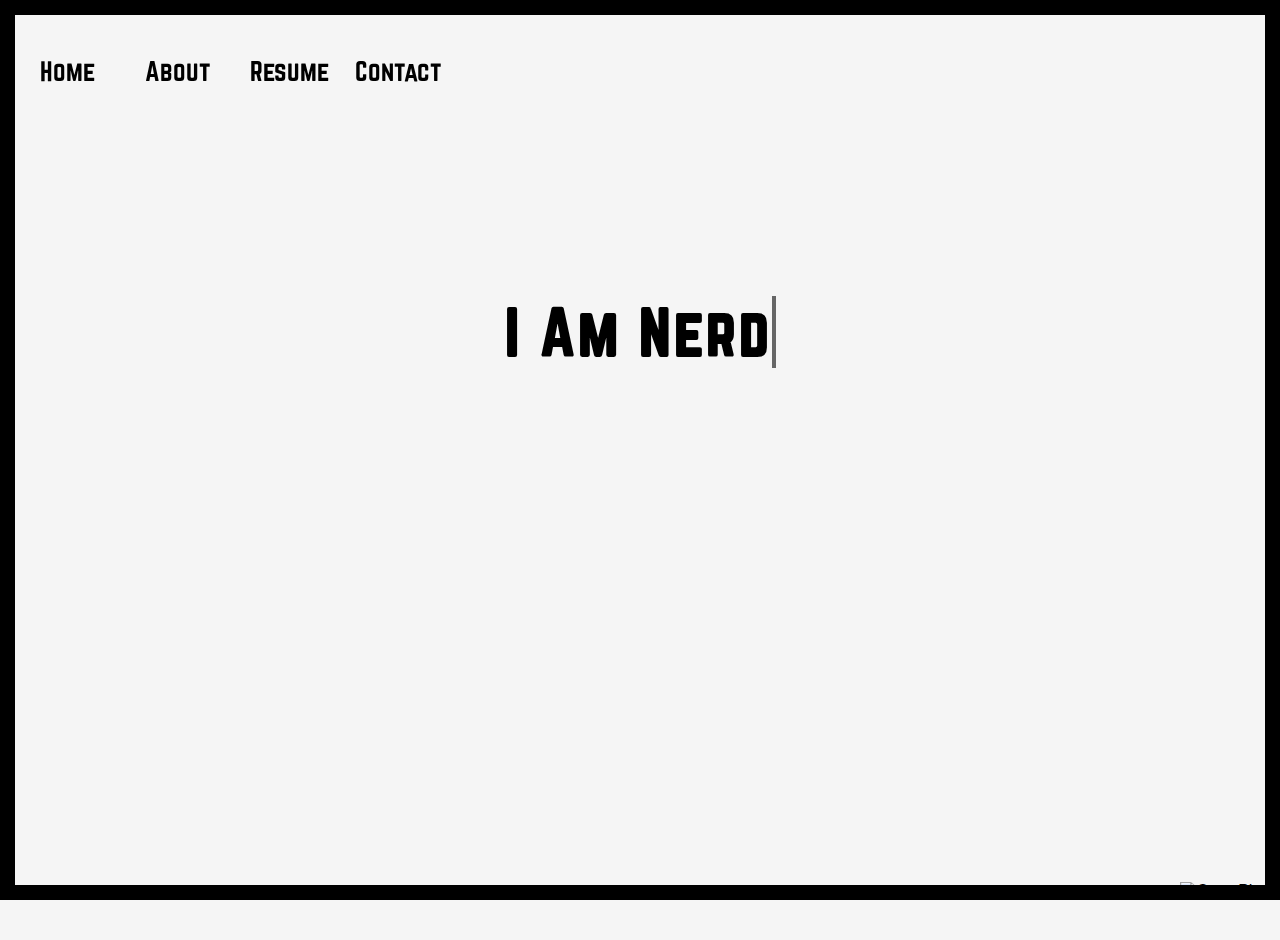
==== portfolio/src/main/webapp/index.html @ 0d487dbf "Modify style of CSS page according to Linxi's notes re capitalization, spacing, and var names" ====
<!DOCTYPE html>
<html>
  <head>
    <meta charset="UTF-8">
    <title>My Portfolio</title>
    <link rel="stylesheet" href="style.css">
    <script src="script.js"></script>
  </head>
  <body id=index>
    <div id="frame-top" class="frame"></div>
    <div id="frame-bottom" class="frame"></div>
    <div id="frame-right" class="frame"></div>
    <div id="frame-left" class="frame"></div>

    <ul id="nav">
        <li><a href="index.html">Home</a></li>
        <li><a href="about.html">About</a></li>
        <li><a href="resume.html">Resume</a></li>
        <li><a href="contact.html">Contact</a></li>
    </ul>
    <div id="content">
      <h1> I am
          <span
          class="txt-rotate"
          data-period="2000"
          data-rotate='["nerdy.", "simple.", "pure JS.", "pretty.", "fun!" ]'></span>
     </h1>
    <img class="title-image" src = "/images/Coco2.png" alt="Coco Photo">
    </div>
  </body>
</html>
---- portfolio/src/main/webapp/style.css ----
html, body {
  background-color: #f5f5f5;
  font-family: helvetica, sans-serif;
  overflow: auto;
}

body{
  bottom: 0px;
  left: 0px;
  margin: 0px;
  position: absolute;
  right: 0px;
  top: 0px;
}

/* Frame */
.frame {
  background-color: black;
  position: fixed;
  z-index: 990;
}

#frame-top {
  height: 15px;
  left: 0;
  top: 0;
  width: 100%;
}

#frame-right {
  bottom: 0;
  right: 0;
  top: 0;
  width: 15px;
}

#frame-bottom {
  bottom: 0;
  left: 0;
  width: 100%;
  height: 15px;
}

#frame-left {
   bottom: 0;
   left: 0;
   top: 0;
   width: 15px;
}

/* Basic Scroll and Layout */
#index {
  overflow: hidden;
}

#content {
  height: 100%;
  margin-left: auto;
  margin-right: auto;
}

/* Navigation Bar */
ul li {
  float: left;
  font-family: 'BlackJack', helvetica, sans-serif;
  font-size: 25px;
  list-style: none;
  margin-right: 1em;
  padding-left: 0px;
  padding-top: 40px;
  padding-right: 80px;
  padding-bottom: 40px; 
}

li a {
  color:black;
  float: left;
  position:fixed;
  text-decoration: none;
}

li a:hover {
	color: pink;
}

/* Images */
.title-image {
  bottom: 0px;
  display: inline;
  max-height: 500px;
  max-width: 500px;
  object-fit: cover;
  position: absolute;
  right: 0px;
}

.rect-image {
  border-radius: 50%;
  float: left;
  height: 200px;
  overflow: hidden;
  position: relative;
  width: 200px;
}

.about-image {
  display: block;
  height: 100%;
  margin-left: -23%;
  width: auto;
}

/* Titles */
h1{
  color:black;
  font-family: 'BlackJack', helvetica, sans-serif;
  font-size: 60px;
  letter-spacing: 3px;
  padding-top: 20%;
  text-align: center;
  text-transform: capitalize;   
}

h2{
  color:black;
  font-family: 'BlackJack', helvetica, sans-serif;
  font-size:80px;
  letter-spacing: 3px;
  padding-top: 20%;
  text-align: center;
  text-transform: uppercase;
}

h3 {
  color:pink;
  font-family: 'BlackJack', helvetica, sans-serif;
  font-size: 40px;
  letter-spacing: 3px;
  text-align: left;
  text-transform: uppercase;
}

h4 {
  font-family: 'Teko', helvetica, sans-serif;
  font-size: 17px;
  letter-spacing:2px;
  margin-left: 210px;
}

/*About Text Box */
#about-container{
  display: inline-block;
  left: 50%;
  margin-top: 500px;
  margin-right: -50%;
  overflow:auto;
  padding-top:200px;
  padding-bottom:50px;
  padding-right:200px;
  padding-left:200px;
  position:absolute;
  text-align: center;
  top: 50%;
  transform: translate(-50%, -50%);
  width: 800px;  
}

.about-header {
  padding-top: 20%;
}

.info-text {
  color:pink;
  font-family: 'BlackJack', helvetica, sans-serif;
  font-size: 17px;
  letter-spacing:2px;
}

.info-answer {
  color:black;
  font-family: 'Teko', helvetica, sans-serif;
  font-size: 17px;
  letter-spacing:2px;
  padding-right: 25px;
}

/* Buttons */
.download{
  background-color: pink;
  color: white;
  cursor: pointer;
  display: inline-block;
  font-family: 'BlackJack', helvetica, sans-serif;
  font-size: 23px;
  margin-left: 4px;
  margin-top: 2px;
  opacity: 0.6;
  padding-left: 20px;
  padding-right: 20px;
  padding-top: 15px;
  padding-bottom: 15px;
  text-align: center;
  transition: 0.3s;
}

.download:hover {
  opacity: 1
}

/*Timeline*/
.timeline-container {
  display: inline-block;
  height:100%;
  left: 50%;
  margin-top: 500px;
  margin-right: -50%;
  overflow:auto;
  padding-top:300px;
  padding-bottom:50px;
  padding-right:200px;
  padding-left:200px;
  position:absolute;
  top: 50%;
  width: 800px;
  transform: translate(-50%, -50%);
}

.vertical{
    border-left: 6px solid pink; 
    height: 400px; 
    position:absolute; 
    left: 20%;
}

.timeline-item{
    position:absolute; 
    width: 800px;
    text-align: left;
    font-family: 'Teko', helvetica, sans-serif;
    letter-spacing:1px;
}

hr.solid {
    border-top: 4px solid pink;
    float: left;
    width: 100px;
}

.timeline-date{
    font-size: 19px;
    color: black;
    padding-left: 15%;
    margin-bottom: 0px;
}

.timeline-header{
    font-size: 22px;
    font-weight: bold;
    font-family: 'BlackJack', helvetica, sans-serif;
    text-transform: uppercase;
    margin-top: 5px;
    margin-bottom: 5px;
    padding-left: 10%;
    color: pink;
}
.timeline-content{
    font-size:15px;
    color: black;
    text-transform: none;
    padding-left: 10%;
    margin-top: 5px;
}

/*Fonts*/
@font-face {
  font-family: 'BlackJack';
  font-style: normal;
  font-weight: normal;
  src: url('norwester.otf');

}

@font-face {
  font-family: 'Teko';
  font-style: normal;
  font-weight: normal;
  src: url('rajdhani-medium.ttf');
}
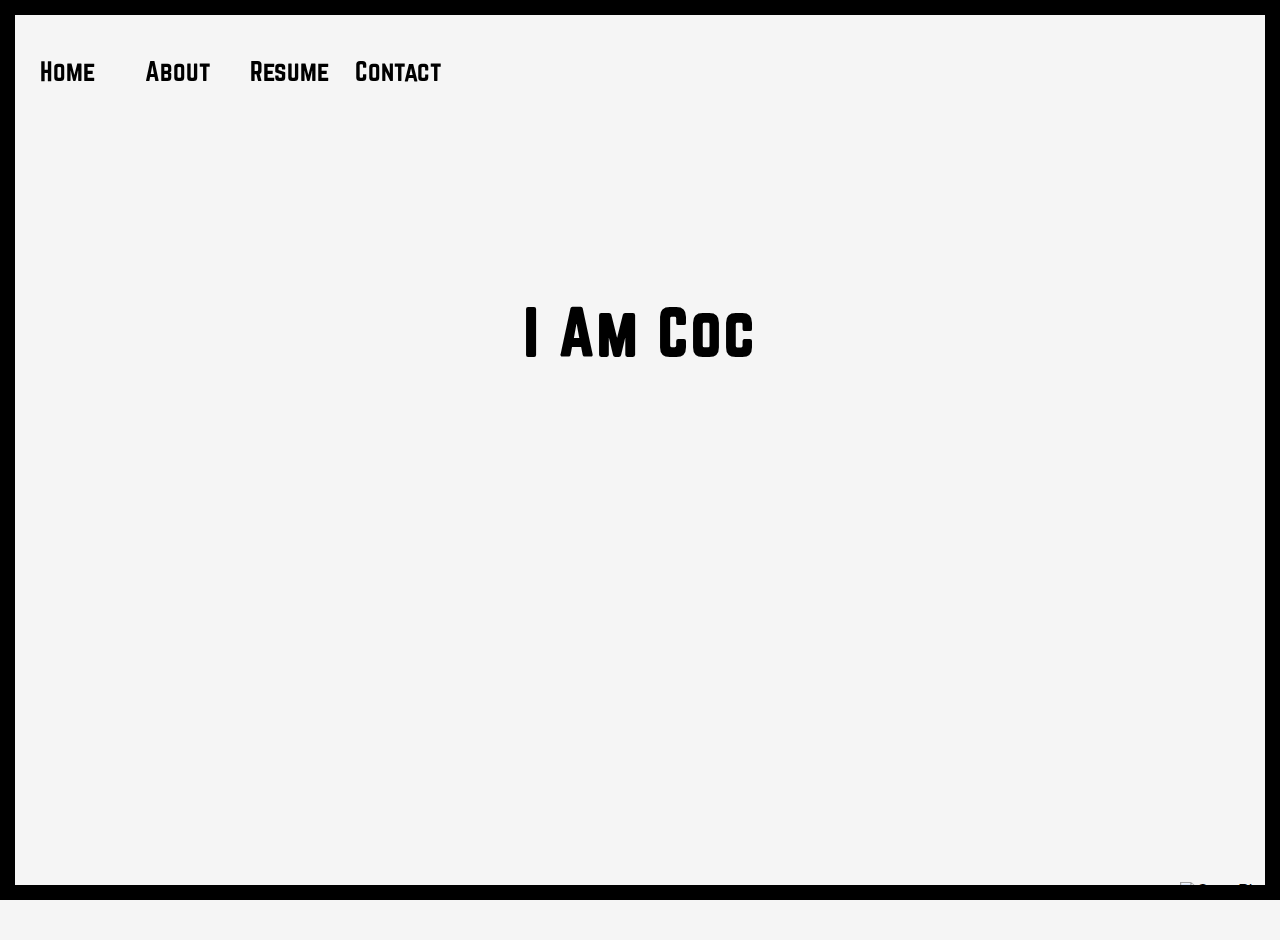
==== commit 590ef33f: "Add comments throughout javascript program, change to speed/content of text rotation" ====
--- a/portfolio/src/main/webapp/index.html
+++ b/portfolio/src/main/webapp/index.html
@@ -11,7 +11,6 @@
     <div id="frame-bottom" class="frame"></div>
     <div id="frame-right" class="frame"></div>
     <div id="frame-left" class="frame"></div>
-
     <ul id="nav">
         <li><a href="index.html">Home</a></li>
         <li><a href="about.html">About</a></li>
@@ -23,7 +22,7 @@
           <span
           class="txt-rotate"
           data-period="2000"
-          data-rotate='["nerdy.", "simple.", "pure JS.", "pretty.", "fun!" ]'></span>
+          data-rotate='["Coco Sack", "a Seattleite", "inquisitive", "a people-person", "a Yalie","a perfectionist", "a foodie", "perceptive"]'></span>
      </h1>
     <img class="title-image" src = "/images/Coco2.png" alt="Coco Photo">
     </div>
--- a/portfolio/src/main/webapp/style.css
+++ b/portfolio/src/main/webapp/style.css
@@ -4,13 +4,13 @@
   overflow: auto;
 }
 
-body{
-  bottom: 0px;
-  left: 0px;
-  margin: 0px;
+body {
+  bottom: 0;
+  left: 0;
+  margin: 0;
   position: absolute;
-  right: 0px;
-  top: 0px;
+  right: 0;
+  top: 0;
 }
 
 /* Frame */
@@ -66,16 +66,16 @@
   font-size: 25px;
   list-style: none;
   margin-right: 1em;
-  padding-left: 0px;
+  padding-left: 0;
   padding-top: 40px;
   padding-right: 80px;
-  padding-bottom: 40px; 
+  padding-bottom: 40px;
 }
 
 li a {
   color:black;
   float: left;
-  position:fixed;
+  position: fixed;
   text-decoration: none;
 }
 
@@ -85,13 +85,13 @@
 
 /* Images */
 .title-image {
-  bottom: 0px;
+  bottom: 0;
   display: inline;
   max-height: 500px;
   max-width: 500px;
   object-fit: cover;
   position: absolute;
-  right: 0px;
+  right: 0;
 }
 
 .rect-image {
@@ -110,8 +110,23 @@
   width: auto;
 }
 
+.social-icon {
+    display: inline-block;
+    position: absolute;
+    left: 50%;
+    -ms-transform: translateX(-50%);
+    transform: translateX(-50%);
+    margin-top: 200px;
+    height: 200px;
+}
+#icon {
+    margin-left: 30px;
+    margin-right: 30px;
+    color: pink;
+}
+
 /* Titles */
-h1{
+h1 {
   color:black;
   font-family: 'BlackJack', helvetica, sans-serif;
   font-size: 60px;
@@ -121,7 +136,7 @@
   text-transform: capitalize;   
 }
 
-h2{
+h2 {
   color:black;
   font-family: 'BlackJack', helvetica, sans-serif;
   font-size:80px;
@@ -148,7 +163,7 @@
 }
 
 /*About Text Box */
-#about-container{
+#about-container {
   display: inline-block;
   left: 50%;
   margin-top: 500px;
@@ -185,7 +200,7 @@
 }
 
 /* Buttons */
-.download{
+.download {
   background-color: pink;
   color: white;
   cursor: pointer;
@@ -210,65 +225,75 @@
 /*Timeline*/
 .timeline-container {
   display: inline-block;
-  height:100%;
+  height:auto;
   left: 50%;
   margin-top: 500px;
   margin-right: -50%;
-  overflow:auto;
-  padding-top:300px;
-  padding-bottom:50px;
-  padding-right:200px;
-  padding-left:200px;
-  position:absolute;
+  overflow: auto;
+  padding-top: 300px;
+  padding-bottom: 50px;
+  padding-right: 200px;
+  padding-left: 200px;
+  position: relative;
   top: 50%;
+  transform: translate(-50%, -50%);
   width: 800px;
-  transform: translate(-50%, -50%);
-}
-
-.vertical{
-    border-left: 6px solid pink; 
-    height: 400px; 
-    position:absolute; 
-    left: 20%;
-}
-
-.timeline-item{
-    position:absolute; 
-    width: 800px;
-    text-align: left;
-    font-family: 'Teko', helvetica, sans-serif;
-    letter-spacing:1px;
+}
+
+#nonfirst-timeline {
+  margin-top: 0;
+}
+
+.vertical {
+  border-left: 6px solid pink; 
+  height: 600px; 
+  left: 20%;
+  position:absolute; 
+}
+
+#timeline-item {
+  font-family: 'Teko', helvetica, sans-serif;
+  letter-spacing: 1px;
+  position: relative; 
+  text-align: left;
+  width: 800px;
+  height: auto;
+  margin-bottom: 100px;
 }
 
 hr.solid {
-    border-top: 4px solid pink;
-    float: left;
-    width: 100px;
-}
-
-.timeline-date{
-    font-size: 19px;
-    color: black;
-    padding-left: 15%;
-    margin-bottom: 0px;
-}
-
-.timeline-header{
-    font-size: 22px;
-    font-weight: bold;
-    font-family: 'BlackJack', helvetica, sans-serif;
-    text-transform: uppercase;
-    margin-top: 5px;
-    margin-bottom: 5px;
-    padding-left: 10%;
-    color: pink;
-}
-.timeline-content{
-    font-size:15px;
-    color: black;
-    text-transform: none;
-    padding-left: 10%;
-    margin-top: 5px;
+  border-top: 4px solid pink;
+  float: left;
+  width: 90px;
+}
+
+.timeline-date {
+  color: black;
+  font-size: 19px;
+  margin-bottom: 0;
+  padding-left: 15%;
+}
+
+.timeline-header {
+  color: pink;
+  font-size: 22px;
+  font-weight: bold;
+  font-family: 'BlackJack', helvetica, sans-serif;
+  margin-top: 5px;
+  margin-bottom: 5px;
+  padding-left: 10%;
+  text-transform: uppercase;
+
+}
+
+.timeline-content {
+  color: black;
+  font-size: 15px;
+  font-weight: normal;
+  margin-top: 5px;
+  padding-left: 10%;
+  text-transform: none;
+  width: 450px;
 }
 
 /*Fonts*/
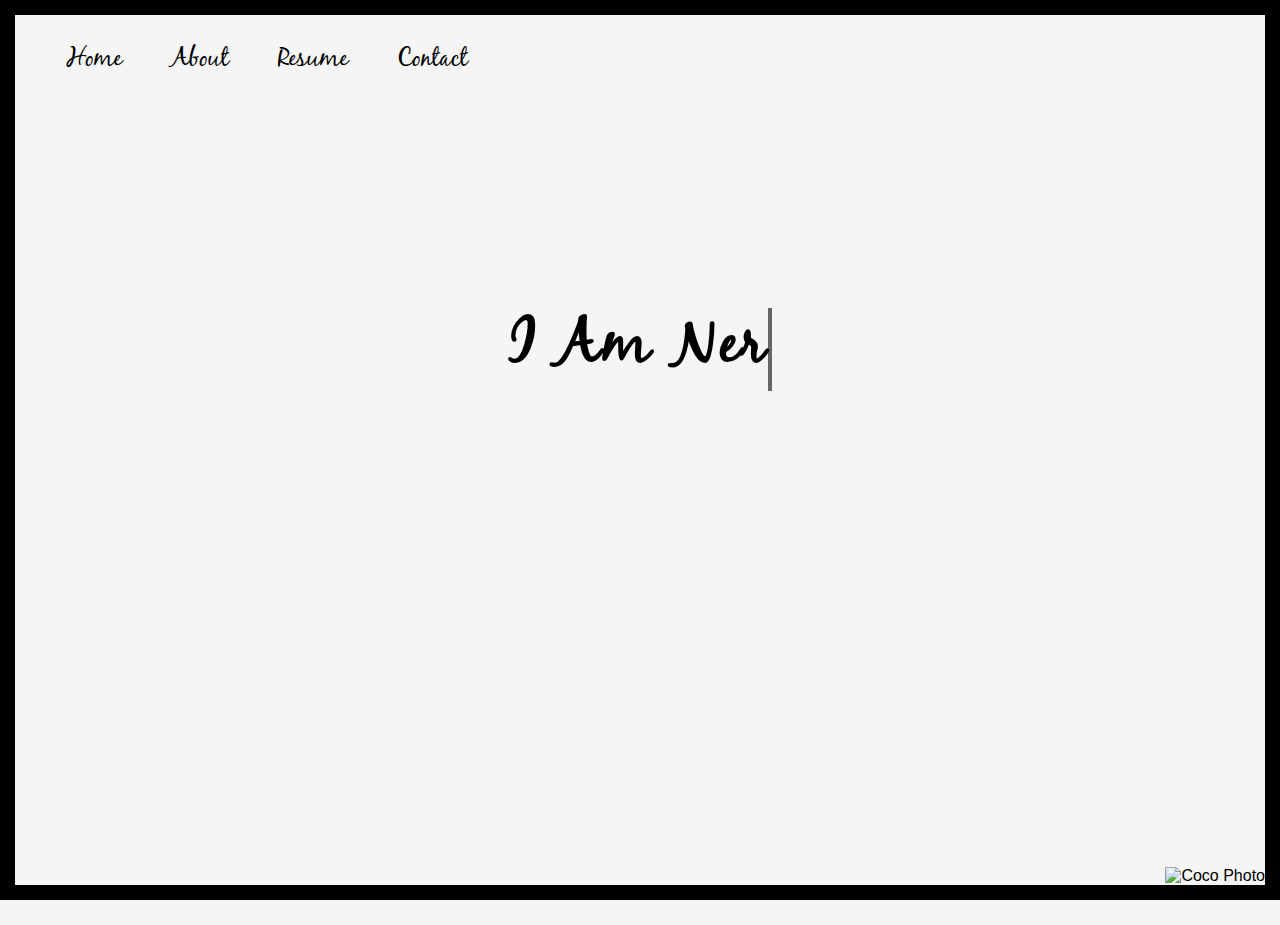
==== commit bebe6498: "Merge pull request #2 from cocovsack/homepage" ====
--- a/portfolio/src/main/webapp/index.html
+++ b/portfolio/src/main/webapp/index.html
@@ -7,10 +7,6 @@
     <script src="script.js"></script>
   </head>
   <body id=index>
-    <div id="frame-top" class="frame"></div>
-    <div id="frame-bottom" class="frame"></div>
-    <div id="frame-right" class="frame"></div>
-    <div id="frame-left" class="frame"></div>
     <ul id="nav">
         <li><a href="index.html">Home</a></li>
         <li><a href="about.html">About</a></li>
@@ -22,9 +18,11 @@
           <span
           class="txt-rotate"
           data-period="2000"
-          data-rotate='["Coco Sack", "a Seattleite", "inquisitive", "a people-person", "a Yalie","a perfectionist", "a foodie", "perceptive"]'></span>
+          data-rotate='["nerdy.", "simple.", "pure JS.", "pretty.", "fun!" ]'></span>
      </h1>
-    <img class="title-image" src = "/images/Coco2.png" alt="Coco Photo">
+     <div class="container">
+        <img class="titleImage" src = "/images/Coco2.png" alt="Coco Photo">
+     </div>
     </div>
   </body>
 </html>--- a/portfolio/src/main/webapp/style.css
+++ b/portfolio/src/main/webapp/style.css
@@ -1,313 +1,79 @@
 html, body {
-  background-color: #f5f5f5;
+  background-color: #F5F5F5;
   font-family: helvetica, sans-serif;
-  overflow: auto;
 }
 
-body {
-  bottom: 0;
-  left: 0;
-  margin: 0;
-  position: absolute;
-  right: 0;
-  top: 0;
-}
-
-/* Frame */
-.frame {
-  background-color: black;
-  position: fixed;
-  z-index: 990;
-}
-
-#frame-top {
-  height: 15px;
-  left: 0;
-  top: 0;
-  width: 100%;
-}
-
-#frame-right {
-  bottom: 0;
-  right: 0;
-  top: 0;
-  width: 15px;
-}
-
-#frame-bottom {
-  bottom: 0;
-  left: 0;
-  width: 100%;
-  height: 15px;
-}
-
-#frame-left {
-   bottom: 0;
-   left: 0;
-   top: 0;
-   width: 15px;
-}
-
-/* Basic Scroll and Layout */
-#index {
-  overflow: hidden;
+#index{
+    position: absolute;
+    margin: 0px;
+    overflow: hidden;
+    top: 0px;
+    bottom: 0px;
+    right: 0px;
+    left: 0px;
+    border-style: solid;
+    border-width: 15px;
+    border-color: black;
 }
 
 #content {
-  height: 100%;
   margin-left: auto;
   margin-right: auto;
+  height: 100%;
+}
+
+#fact-container {
+  margin-top: 20px;
+}
+
+.container{
+    display: inline;
+}
+.titleImage {
+    max-height: 500px;
+    max-width: 500px;
+    object-fit: cover;
+    right: 0px;
+    bottom: 0px;
+    position: absolute;
+}
+
+/* Title Font*/
+h1{
+    color:black;
+    text-align: center;
+    text-transform: capitalize;
+    font-family: 'BlackJack', helvetica, sans-serif;
+    font-size:60px;
+    letter-spacing: 3px;
+    padding-top: 20%;
 }
 
 /* Navigation Bar */
 ul li {
-  float: left;
-  font-family: 'BlackJack', helvetica, sans-serif;
-  font-size: 25px;
-  list-style: none;
-  margin-right: 1em;
-  padding-left: 0;
-  padding-top: 40px;
-  padding-right: 80px;
-  padding-bottom: 40px;
+	float: left;
+	list-style: none;
+	margin-right: 1em;
+	font-family: 'BlackJack', helvetica, sans-serif;
+	font-size: 25px;
+	padding: 12px; 
 }
 
 li a {
-  color:black;
-  float: left;
-  position: fixed;
-  text-decoration: none;
+	color:black;
+	text-decoration: none;
+	float: left;
 }
 
 li a:hover {
 	color: pink;
 }
 
-/* Images */
-.title-image {
-  bottom: 0;
-  display: inline;
-  max-height: 500px;
-  max-width: 500px;
-  object-fit: cover;
-  position: absolute;
-  right: 0;
-}
-
-.rect-image {
-  border-radius: 50%;
-  float: left;
-  height: 200px;
-  overflow: hidden;
-  position: relative;
-  width: 200px;
-}
-
-.about-image {
-  display: block;
-  height: 100%;
-  margin-left: -23%;
-  width: auto;
-}
-
-.social-icon {
-    display: inline-block;
-    position: absolute;
-    left: 50%;
-    -ms-transform: translateX(-50%);
-    transform: translateX(-50%);
-    margin-top: 200px;
-    height: 200px;
-}
-#icon {
-    margin-left: 30px;
-    margin-right: 30px;
-    color: pink;
-}
-
-/* Titles */
-h1 {
-  color:black;
-  font-family: 'BlackJack', helvetica, sans-serif;
-  font-size: 60px;
-  letter-spacing: 3px;
-  padding-top: 20%;
-  text-align: center;
-  text-transform: capitalize;   
-}
-
-h2 {
-  color:black;
-  font-family: 'BlackJack', helvetica, sans-serif;
-  font-size:80px;
-  letter-spacing: 3px;
-  padding-top: 20%;
-  text-align: center;
-  text-transform: uppercase;
-}
-
-h3 {
-  color:pink;
-  font-family: 'BlackJack', helvetica, sans-serif;
-  font-size: 40px;
-  letter-spacing: 3px;
-  text-align: left;
-  text-transform: uppercase;
-}
-
-h4 {
-  font-family: 'Teko', helvetica, sans-serif;
-  font-size: 17px;
-  letter-spacing:2px;
-  margin-left: 210px;
-}
-
-/*About Text Box */
-#about-container {
-  display: inline-block;
-  left: 50%;
-  margin-top: 500px;
-  margin-right: -50%;
-  overflow:auto;
-  padding-top:200px;
-  padding-bottom:50px;
-  padding-right:200px;
-  padding-left:200px;
-  position:absolute;
-  text-align: center;
-  top: 50%;
-  transform: translate(-50%, -50%);
-  width: 800px;  
-}
-
-.about-header {
-  padding-top: 20%;
-}
-
-.info-text {
-  color:pink;
-  font-family: 'BlackJack', helvetica, sans-serif;
-  font-size: 17px;
-  letter-spacing:2px;
-}
-
-.info-answer {
-  color:black;
-  font-family: 'Teko', helvetica, sans-serif;
-  font-size: 17px;
-  letter-spacing:2px;
-  padding-right: 25px;
-}
-
-/* Buttons */
-.download {
-  background-color: pink;
-  color: white;
-  cursor: pointer;
-  display: inline-block;
-  font-family: 'BlackJack', helvetica, sans-serif;
-  font-size: 23px;
-  margin-left: 4px;
-  margin-top: 2px;
-  opacity: 0.6;
-  padding-left: 20px;
-  padding-right: 20px;
-  padding-top: 15px;
-  padding-bottom: 15px;
-  text-align: center;
-  transition: 0.3s;
-}
-
-.download:hover {
-  opacity: 1
-}
-
-/*Timeline*/
-.timeline-container {
-  display: inline-block;
-  height:auto;
-  left: 50%;
-  margin-top: 500px;
-  margin-right: -50%;
-  overflow: auto;
-  padding-top: 300px;
-  padding-bottom: 50px;
-  padding-right: 200px;
-  padding-left: 200px;
-  position: relative;
-  top: 50%;
-  transform: translate(-50%, -50%);
-  width: 800px;
-}
-
-#nonfirst-timeline {
-  margin-top: 0;
-}
-
-.vertical {
-  border-left: 6px solid pink; 
-  height: 600px; 
-  left: 20%;
-  position:absolute; 
-}
-
-#timeline-item {
-  font-family: 'Teko', helvetica, sans-serif;
-  letter-spacing: 1px;
-  position: relative; 
-  text-align: left;
-  width: 800px;
-  height: auto;
-  margin-bottom: 100px;
-}
-
-hr.solid {
-  border-top: 4px solid pink;
-  float: left;
-  width: 90px;
-}
-
-.timeline-date {
-  color: black;
-  font-size: 19px;
-  margin-bottom: 0;
-  padding-left: 15%;
-}
-
-.timeline-header {
-  color: pink;
-  font-size: 22px;
-  font-weight: bold;
-  font-family: 'BlackJack', helvetica, sans-serif;
-  margin-top: 5px;
-  margin-bottom: 5px;
-  padding-left: 10%;
-  text-transform: uppercase;
-
-}
-
-.timeline-content {
-  color: black;
-  font-size: 15px;
-  font-weight: normal;
-  margin-top: 5px;
-  padding-left: 10%;
-  text-transform: none;
-  width: 450px;
-}
 
 /*Fonts*/
 @font-face {
-  font-family: 'BlackJack';
-  font-style: normal;
-  font-weight: normal;
-  src: url('norwester.otf');
-
-}
-
-@font-face {
-  font-family: 'Teko';
-  font-style: normal;
-  font-weight: normal;
-  src: url('rajdhani-medium.ttf');
+ font-family: 'BlackJack';
+ src: url('blackjack.otf');
+ font-weight: normal;
+ font-style: normal;
 }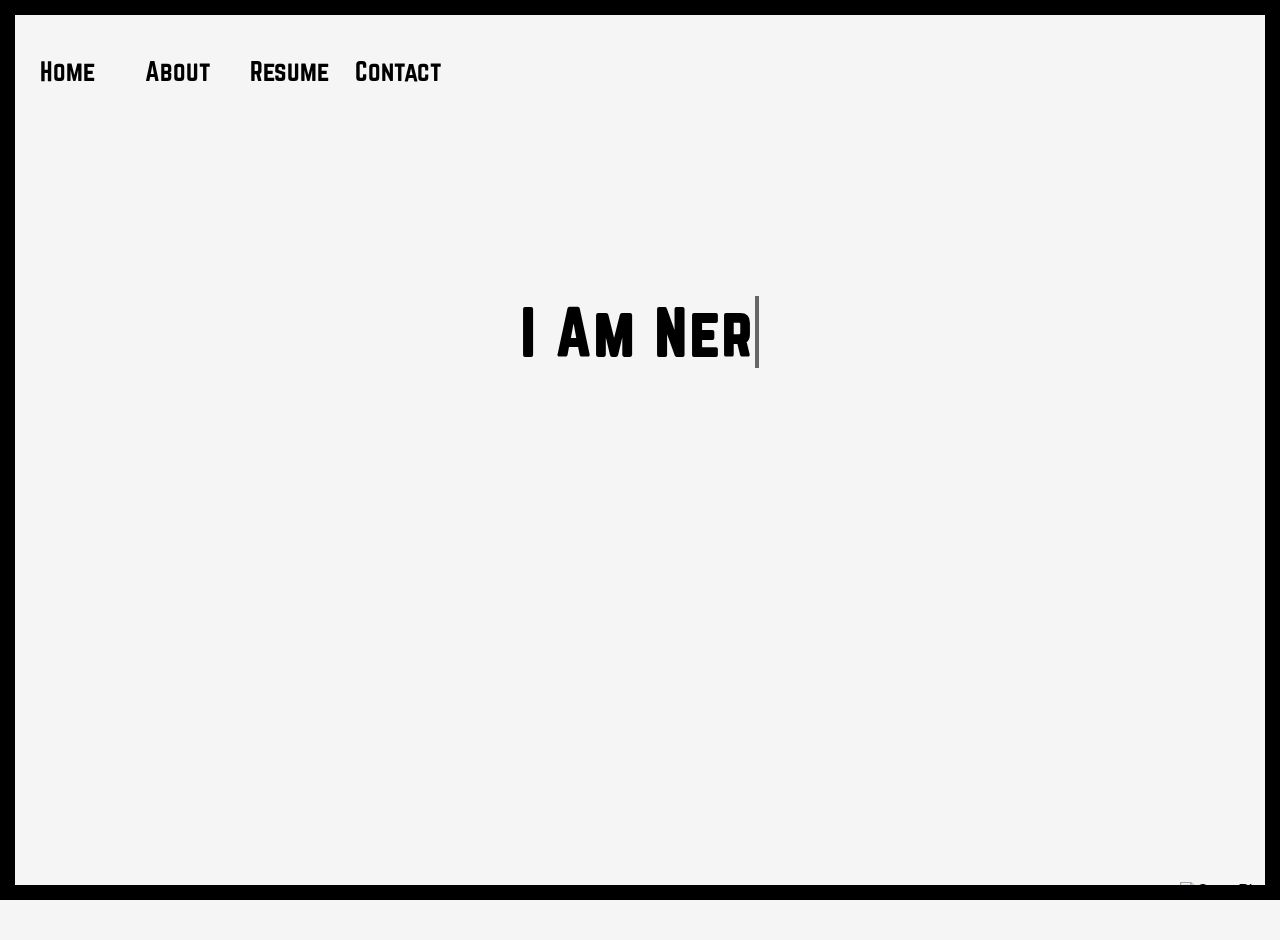
==== commit 79df33ba: "Merge branch 'about-page' of https://github.com/cocovsack/step_portfolio Rebase about-page" ====
--- a/portfolio/src/main/webapp/index.html
+++ b/portfolio/src/main/webapp/index.html
@@ -7,6 +7,11 @@
     <script src="script.js"></script>
   </head>
   <body id=index>
+    <div id="frametop" class="frame"></div>
+    <div id="framebottom" class="frame"></div>
+    <div id="frameright" class="frame"></div>
+    <div id="frameleft" class="frame"></div>
+
     <ul id="nav">
         <li><a href="index.html">Home</a></li>
         <li><a href="about.html">About</a></li>
--- a/portfolio/src/main/webapp/style.css
+++ b/portfolio/src/main/webapp/style.css
@@ -3,17 +3,61 @@
   font-family: helvetica, sans-serif;
 }
 
-#index{
+body{
     position: absolute;
     margin: 0px;
-    overflow: hidden;
     top: 0px;
     bottom: 0px;
     right: 0px;
     left: 0px;
-    border-style: solid;
-    border-width: 15px;
-    border-color: black;
+}
+
+/* Frame */
+.frame {
+   position: fixed;
+   z-index: 990;
+   background-color: black;
+}
+
+#frametop {
+   top: 0;
+   left: 0;
+   width: 100%;
+   height: 15px;
+}
+
+#frameright {
+   top: 0;
+   bottom: 0;
+   right: 0;
+   width: 15px;
+}
+
+#framebottom {
+   bottom: 0;
+   left: 0;
+   width: 100%;
+   height: 15px;
+}
+
+#frameleft {
+   top: 0;
+   bottom: 0;
+   left: 0;
+   width: 15px;
+}
+
+/*Each Page */
+#index{
+    overflow: hidden;
+}
+
+#resume{
+    overflow: auto;
+}
+
+#about{
+    overflow: auto;
 }
 
 #content {
@@ -22,13 +66,11 @@
   height: 100%;
 }
 
-#fact-container {
-  margin-top: 20px;
-}
-
 .container{
     display: inline;
 }
+
+/*Images*/
 .titleImage {
     max-height: 500px;
     max-width: 500px;
@@ -38,7 +80,23 @@
     position: absolute;
 }
 
-/* Title Font*/
+.rectImage {
+    float: left;
+    position: relative;
+    width: 200px;
+    height: 200px;
+    overflow: hidden;
+    border-radius: 50%;
+}
+
+.aboutImg {
+    display: block;
+    width: auto;    
+    height: 100%;
+    margin-left: -23%
+}
+
+/* Title*/
 h1{
     color:black;
     text-align: center;
@@ -49,17 +107,32 @@
     padding-top: 20%;
 }
 
+/* Sub-titles*/
+h2{
+    color:black;
+    text-align: center;
+    text-transform: uppercase;
+    font-family: 'BlackJack', helvetica, sans-serif;
+    font-size:80px;
+    letter-spacing: 3px;
+    padding-top: 20%;
+}
+
 /* Navigation Bar */
 ul li {
-	float: left;
+    float: left;
 	list-style: none;
 	margin-right: 1em;
 	font-family: 'BlackJack', helvetica, sans-serif;
 	font-size: 25px;
-	padding: 12px; 
+    padding-left: 0px;
+	padding-top: 40px; 
+    padding-right: 80px;
+    padding-bottom: 40px; 
 }
 
 li a {
+    position:fixed;
 	color:black;
 	text-decoration: none;
 	float: left;
@@ -69,11 +142,91 @@
 	color: pink;
 }
 
+/*About Text Box */
+#aboutContainer{
+    display: inline-block;
+    width: 800px;
+    text-align: center;
+    padding-top:200px;
+    padding-bottom:50px;
+    padding-right:200px;
+    padding-left:200px;
+    position:absolute;
+    top: 50%;
+    left: 50%;
+    margin-top: 500px;
+    margin-right: -50%;
+    transform: translate(-50%, -50%);
+    overflow:auto;
+}
+
+h3{
+    font-family: 'BlackJack', helvetica, sans-serif;
+    color:pink;
+    text-align: left;
+    text-transform: uppercase;
+    font-size:40px;
+    letter-spacing: 3px;
+    padding-top: 20%; 
+}
+
+.aboutText{
+    font-family: 'Teko', helvetica, sans-serif;
+    font-size: 17px;
+    letter-spacing:2px;
+    margin-left: 210px;
+}
+
+.infoText{
+    font-family: 'BlackJack', helvetica, sans-serif;
+    font-size: 17px;
+    color:pink;
+    letter-spacing:2px;
+}
+
+.infoAnswer{
+    font-family: 'Teko', helvetica, sans-serif;
+    padding-right: 25px;
+    font-size: 17px;
+    color:black;
+    letter-spacing:2px;
+}
+
+/*Button*/
+.download{
+    background-color: pink;
+    color: white;
+    font-family: 'BlackJack', helvetica, sans-serif;
+    padding-left: 20px;
+    padding-right: 20px;
+    padding-top: 15px;
+    padding-bottom: 15px;
+    text-align: center;
+    font-size: 23px;
+    margin-left: 4px;
+    margin-top: 2px;
+    opacity: 0.6;
+    transition: 0.3s;
+    display: inline-block;
+    cursor: pointer;
+}
+
+.download:hover {
+    opacity: 1
+}
 
 /*Fonts*/
 @font-face {
  font-family: 'BlackJack';
- src: url('blackjack.otf');
+ src: url('norwester.otf');
  font-weight: normal;
  font-style: normal;
-}+}
+
+@font-face {
+ font-family: 'Teko';
+ src: url('rajdhani-medium.ttf');
+ font-weight: normal;
+ font-style: normal;
+}
+
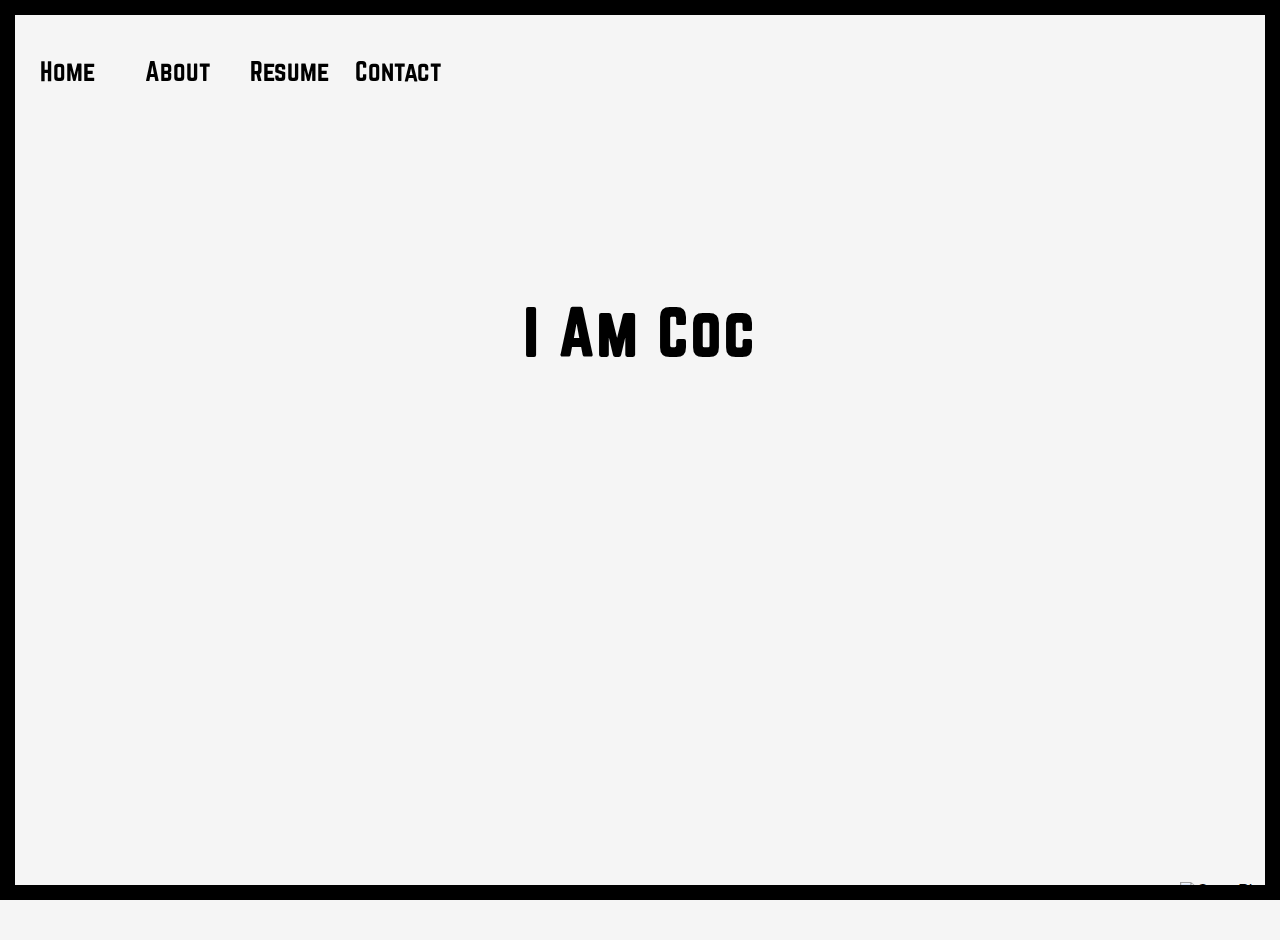
==== commit 67f51485: "Merge pull request #4 from cocovsack/resume-page" ====
--- a/portfolio/src/main/webapp/index.html
+++ b/portfolio/src/main/webapp/index.html
@@ -7,11 +7,10 @@
     <script src="script.js"></script>
   </head>
   <body id=index>
-    <div id="frametop" class="frame"></div>
-    <div id="framebottom" class="frame"></div>
-    <div id="frameright" class="frame"></div>
-    <div id="frameleft" class="frame"></div>
-
+    <div id="frame-top" class="frame"></div>
+    <div id="frame-bottom" class="frame"></div>
+    <div id="frame-right" class="frame"></div>
+    <div id="frame-left" class="frame"></div>
     <ul id="nav">
         <li><a href="index.html">Home</a></li>
         <li><a href="about.html">About</a></li>
@@ -23,11 +22,9 @@
           <span
           class="txt-rotate"
           data-period="2000"
-          data-rotate='["nerdy.", "simple.", "pure JS.", "pretty.", "fun!" ]'></span>
+          data-rotate='["Coco Sack", "a Seattleite", "inquisitive", "a people-person", "a Yalie","a perfectionist", "a foodie", "perceptive"]'></span>
      </h1>
-     <div class="container">
-        <img class="titleImage" src = "/images/Coco2.png" alt="Coco Photo">
-     </div>
+    <img class="title-image" src = "/images/Coco2.png" alt="Coco Photo">
     </div>
   </body>
 </html>--- a/portfolio/src/main/webapp/style.css
+++ b/portfolio/src/main/webapp/style.css
@@ -1,232 +1,313 @@
 html, body {
-  background-color: #F5F5F5;
+  background-color: #f5f5f5;
   font-family: helvetica, sans-serif;
-}
-
-body{
-    position: absolute;
-    margin: 0px;
-    top: 0px;
-    bottom: 0px;
-    right: 0px;
-    left: 0px;
+  overflow: auto;
+}
+
+body {
+  bottom: 0;
+  left: 0;
+  margin: 0;
+  position: absolute;
+  right: 0;
+  top: 0;
 }
 
 /* Frame */
 .frame {
-   position: fixed;
-   z-index: 990;
-   background-color: black;
-}
-
-#frametop {
-   top: 0;
-   left: 0;
-   width: 100%;
-   height: 15px;
-}
-
-#frameright {
-   top: 0;
-   bottom: 0;
-   right: 0;
-   width: 15px;
-}
-
-#framebottom {
+  background-color: black;
+  position: fixed;
+  z-index: 990;
+}
+
+#frame-top {
+  height: 15px;
+  left: 0;
+  top: 0;
+  width: 100%;
+}
+
+#frame-right {
+  bottom: 0;
+  right: 0;
+  top: 0;
+  width: 15px;
+}
+
+#frame-bottom {
+  bottom: 0;
+  left: 0;
+  width: 100%;
+  height: 15px;
+}
+
+#frame-left {
    bottom: 0;
    left: 0;
-   width: 100%;
-   height: 15px;
-}
-
-#frameleft {
    top: 0;
-   bottom: 0;
-   left: 0;
    width: 15px;
 }
 
-/*Each Page */
-#index{
-    overflow: hidden;
-}
-
-#resume{
-    overflow: auto;
-}
-
-#about{
-    overflow: auto;
+/* Basic Scroll and Layout */
+#index {
+  overflow: hidden;
 }
 
 #content {
+  height: 100%;
   margin-left: auto;
   margin-right: auto;
-  height: 100%;
-}
-
-.container{
-    display: inline;
-}
-
-/*Images*/
-.titleImage {
-    max-height: 500px;
-    max-width: 500px;
-    object-fit: cover;
-    right: 0px;
-    bottom: 0px;
-    position: absolute;
-}
-
-.rectImage {
-    float: left;
-    position: relative;
-    width: 200px;
-    height: 200px;
-    overflow: hidden;
-    border-radius: 50%;
-}
-
-.aboutImg {
-    display: block;
-    width: auto;    
-    height: 100%;
-    margin-left: -23%
-}
-
-/* Title*/
-h1{
-    color:black;
-    text-align: center;
-    text-transform: capitalize;
-    font-family: 'BlackJack', helvetica, sans-serif;
-    font-size:60px;
-    letter-spacing: 3px;
-    padding-top: 20%;
-}
-
-/* Sub-titles*/
-h2{
-    color:black;
-    text-align: center;
-    text-transform: uppercase;
-    font-family: 'BlackJack', helvetica, sans-serif;
-    font-size:80px;
-    letter-spacing: 3px;
-    padding-top: 20%;
 }
 
 /* Navigation Bar */
 ul li {
-    float: left;
-	list-style: none;
-	margin-right: 1em;
-	font-family: 'BlackJack', helvetica, sans-serif;
-	font-size: 25px;
-    padding-left: 0px;
-	padding-top: 40px; 
-    padding-right: 80px;
-    padding-bottom: 40px; 
+  float: left;
+  font-family: 'BlackJack', helvetica, sans-serif;
+  font-size: 25px;
+  list-style: none;
+  margin-right: 1em;
+  padding-left: 0;
+  padding-top: 40px;
+  padding-right: 80px;
+  padding-bottom: 40px;
 }
 
 li a {
-    position:fixed;
-	color:black;
-	text-decoration: none;
-	float: left;
+  color:black;
+  float: left;
+  position: fixed;
+  text-decoration: none;
 }
 
 li a:hover {
 	color: pink;
 }
 
+/* Images */
+.title-image {
+  bottom: 0;
+  display: inline;
+  max-height: 500px;
+  max-width: 500px;
+  object-fit: cover;
+  position: absolute;
+  right: 0;
+}
+
+.rect-image {
+  border-radius: 50%;
+  float: left;
+  height: 200px;
+  overflow: hidden;
+  position: relative;
+  width: 200px;
+}
+
+.about-image {
+  display: block;
+  height: 100%;
+  margin-left: -23%;
+  width: auto;
+}
+
+.social-icon {
+    display: inline-block;
+    position: absolute;
+    left: 50%;
+    -ms-transform: translateX(-50%);
+    transform: translateX(-50%);
+    margin-top: 200px;
+    height: 200px;
+}
+#icon {
+    margin-left: 30px;
+    margin-right: 30px;
+    color: pink;
+}
+
+/* Titles */
+h1 {
+  color:black;
+  font-family: 'BlackJack', helvetica, sans-serif;
+  font-size: 60px;
+  letter-spacing: 3px;
+  padding-top: 20%;
+  text-align: center;
+  text-transform: capitalize;   
+}
+
+h2 {
+  color:black;
+  font-family: 'BlackJack', helvetica, sans-serif;
+  font-size:80px;
+  letter-spacing: 3px;
+  padding-top: 20%;
+  text-align: center;
+  text-transform: uppercase;
+}
+
+h3 {
+  color:pink;
+  font-family: 'BlackJack', helvetica, sans-serif;
+  font-size: 40px;
+  letter-spacing: 3px;
+  text-align: left;
+  text-transform: uppercase;
+}
+
+h4 {
+  font-family: 'Teko', helvetica, sans-serif;
+  font-size: 17px;
+  letter-spacing:2px;
+  margin-left: 210px;
+}
+
 /*About Text Box */
-#aboutContainer{
-    display: inline-block;
-    width: 800px;
-    text-align: center;
-    padding-top:200px;
-    padding-bottom:50px;
-    padding-right:200px;
-    padding-left:200px;
-    position:absolute;
-    top: 50%;
-    left: 50%;
-    margin-top: 500px;
-    margin-right: -50%;
-    transform: translate(-50%, -50%);
-    overflow:auto;
-}
-
-h3{
-    font-family: 'BlackJack', helvetica, sans-serif;
-    color:pink;
-    text-align: left;
-    text-transform: uppercase;
-    font-size:40px;
-    letter-spacing: 3px;
-    padding-top: 20%; 
-}
-
-.aboutText{
-    font-family: 'Teko', helvetica, sans-serif;
-    font-size: 17px;
-    letter-spacing:2px;
-    margin-left: 210px;
-}
-
-.infoText{
-    font-family: 'BlackJack', helvetica, sans-serif;
-    font-size: 17px;
-    color:pink;
-    letter-spacing:2px;
-}
-
-.infoAnswer{
-    font-family: 'Teko', helvetica, sans-serif;
-    padding-right: 25px;
-    font-size: 17px;
-    color:black;
-    letter-spacing:2px;
-}
-
-/*Button*/
-.download{
-    background-color: pink;
-    color: white;
-    font-family: 'BlackJack', helvetica, sans-serif;
-    padding-left: 20px;
-    padding-right: 20px;
-    padding-top: 15px;
-    padding-bottom: 15px;
-    text-align: center;
-    font-size: 23px;
-    margin-left: 4px;
-    margin-top: 2px;
-    opacity: 0.6;
-    transition: 0.3s;
-    display: inline-block;
-    cursor: pointer;
+#about-container {
+  display: inline-block;
+  left: 50%;
+  margin-top: 500px;
+  margin-right: -50%;
+  overflow:auto;
+  padding-top:200px;
+  padding-bottom:50px;
+  padding-right:200px;
+  padding-left:200px;
+  position:absolute;
+  text-align: center;
+  top: 50%;
+  transform: translate(-50%, -50%);
+  width: 800px;  
+}
+
+.about-header {
+  padding-top: 20%;
+}
+
+.info-text {
+  color:pink;
+  font-family: 'BlackJack', helvetica, sans-serif;
+  font-size: 17px;
+  letter-spacing:2px;
+}
+
+.info-answer {
+  color:black;
+  font-family: 'Teko', helvetica, sans-serif;
+  font-size: 17px;
+  letter-spacing:2px;
+  padding-right: 25px;
+}
+
+/* Buttons */
+.download {
+  background-color: pink;
+  color: white;
+  cursor: pointer;
+  display: inline-block;
+  font-family: 'BlackJack', helvetica, sans-serif;
+  font-size: 23px;
+  margin-left: 4px;
+  margin-top: 2px;
+  opacity: 0.6;
+  padding-left: 20px;
+  padding-right: 20px;
+  padding-top: 15px;
+  padding-bottom: 15px;
+  text-align: center;
+  transition: 0.3s;
 }
 
 .download:hover {
-    opacity: 1
+  opacity: 1
+}
+
+/*Timeline*/
+.timeline-container {
+  display: inline-block;
+  height:auto;
+  left: 50%;
+  margin-top: 500px;
+  margin-right: -50%;
+  overflow: auto;
+  padding-top: 300px;
+  padding-bottom: 50px;
+  padding-right: 200px;
+  padding-left: 200px;
+  position: relative;
+  top: 50%;
+  transform: translate(-50%, -50%);
+  width: 800px;
+}
+
+#nonfirst-timeline {
+  margin-top: 0;
+}
+
+.vertical {
+  border-left: 6px solid pink; 
+  height: 600px; 
+  left: 20%;
+  position:absolute; 
+}
+
+#timeline-item {
+  font-family: 'Teko', helvetica, sans-serif;
+  letter-spacing: 1px;
+  position: relative; 
+  text-align: left;
+  width: 800px;
+  height: auto;
+  margin-bottom: 100px;
+}
+
+hr.solid {
+  border-top: 4px solid pink;
+  float: left;
+  width: 90px;
+}
+
+.timeline-date {
+  color: black;
+  font-size: 19px;
+  margin-bottom: 0;
+  padding-left: 15%;
+}
+
+.timeline-header {
+  color: pink;
+  font-size: 22px;
+  font-weight: bold;
+  font-family: 'BlackJack', helvetica, sans-serif;
+  margin-top: 5px;
+  margin-bottom: 5px;
+  padding-left: 10%;
+  text-transform: uppercase;
+
+}
+
+.timeline-content {
+  color: black;
+  font-size: 15px;
+  font-weight: normal;
+  margin-top: 5px;
+  padding-left: 10%;
+  text-transform: none;
+  width: 450px;
 }
 
 /*Fonts*/
 @font-face {
- font-family: 'BlackJack';
- src: url('norwester.otf');
- font-weight: normal;
- font-style: normal;
+  font-family: 'BlackJack';
+  font-style: normal;
+  font-weight: normal;
+  src: url('norwester.otf');
+
 }
 
 @font-face {
- font-family: 'Teko';
- src: url('rajdhani-medium.ttf');
- font-weight: normal;
- font-style: normal;
-}
-
+  font-family: 'Teko';
+  font-style: normal;
+  font-weight: normal;
+  src: url('rajdhani-medium.ttf');
+}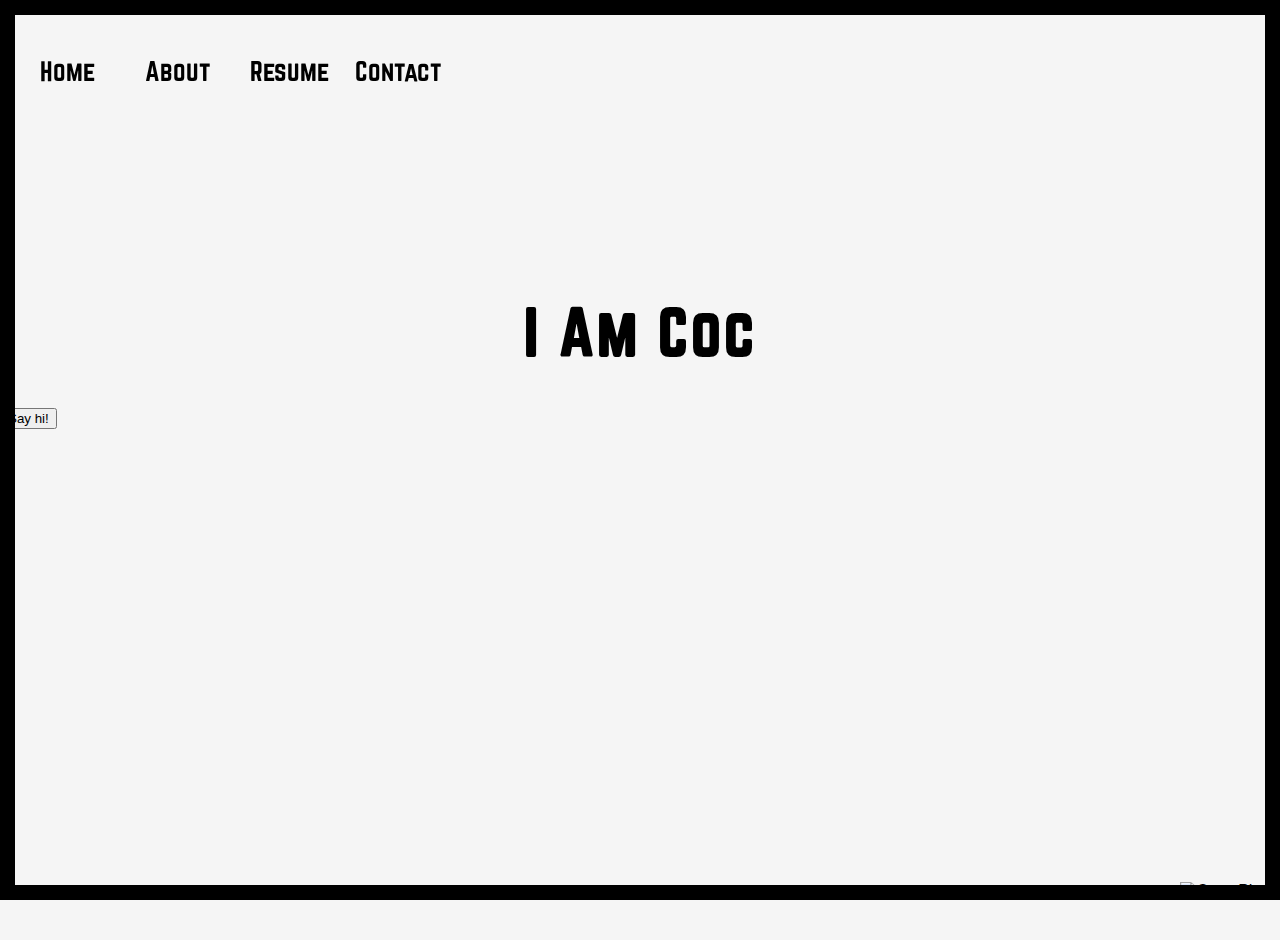
==== commit 7f557e9b: "Corrects the implementation of the fetch functionality from the tutorial. Adds button that prints a " ====
--- a/portfolio/src/main/webapp/index.html
+++ b/portfolio/src/main/webapp/index.html
@@ -6,25 +6,27 @@
     <link rel="stylesheet" href="style.css">
     <script src="script.js"></script>
   </head>
-  <body id=index>
+  <body id="index">
     <div id="frame-top" class="frame"></div>
     <div id="frame-bottom" class="frame"></div>
     <div id="frame-right" class="frame"></div>
     <div id="frame-left" class="frame"></div>
     <ul id="nav">
-        <li><a href="index.html">Home</a></li>
-        <li><a href="about.html">About</a></li>
-        <li><a href="resume.html">Resume</a></li>
-        <li><a href="contact.html">Contact</a></li>
+      <li><a href="index.html">Home</a></li>
+      <li><a href="about.html">About</a></li>
+      <li><a href="resume.html">Resume</a></li>
+      <li><a href="contact.html">Contact</a></li>
     </ul>
     <div id="content">
       <h1> I am
-          <span
+      <span
           class="txt-rotate"
           data-period="2000"
           data-rotate='["Coco Sack", "a Seattleite", "inquisitive", "a people-person", "a Yalie","a perfectionist", "a foodie", "perceptive"]'></span>
-     </h1>
-    <img class="title-image" src = "/images/Coco2.png" alt="Coco Photo">
+      </h1>
+      <img class="title-image" src = "/images/Coco2.png" alt="Coco Photo">
+      <button onclick="getGreeting()">Say hi!</button>
+      <div id="message-container"></div>
     </div>
   </body>
 </html>--- a/portfolio/src/main/webapp/style.css
+++ b/portfolio/src/main/webapp/style.css
@@ -37,15 +37,15 @@
 #frame-bottom {
   bottom: 0;
   left: 0;
+  height: 15px;
   width: 100%;
-  height: 15px;
 }
 
 #frame-left {
-   bottom: 0;
-   left: 0;
-   top: 0;
-   width: 15px;
+  bottom: 0;
+  left: 0;
+  top: 0;
+  width: 15px;
 }
 
 /* Basic Scroll and Layout */
@@ -111,18 +111,19 @@
 }
 
 .social-icon {
-    display: inline-block;
-    position: absolute;
-    left: 50%;
-    -ms-transform: translateX(-50%);
-    transform: translateX(-50%);
-    margin-top: 200px;
-    height: 200px;
-}
-#icon {
-    margin-left: 30px;
-    margin-right: 30px;
-    color: pink;
+  display: inline-block;
+  height: 200px;
+  left: 50%;
+  margin-top: 200px;
+  -ms-transform: translateX(-50%);
+  position: absolute;
+  transform: translateX(-50%);
+}
+.icon-linkedin-sign, .icon-github-sign, .icon-envelope {
+  color: pink;
+  font-size: 50px;
+  margin-left: 30px;
+  margin-right: 30px;
 }
 
 /* Titles */
@@ -158,22 +159,22 @@
 h4 {
   font-family: 'Teko', helvetica, sans-serif;
   font-size: 17px;
-  letter-spacing:2px;
+  letter-spacing: 2px;
   margin-left: 210px;
 }
 
-/*About Text Box */
+/* About Text Box */
 #about-container {
   display: inline-block;
   left: 50%;
   margin-top: 500px;
   margin-right: -50%;
-  overflow:auto;
-  padding-top:200px;
-  padding-bottom:50px;
-  padding-right:200px;
-  padding-left:200px;
-  position:absolute;
+  overflow: auto;
+  padding-top: 200px;
+  padding-bottom: 50px;
+  padding-right: 200px;
+  padding-left: 200px;
+  position: absolute;
   text-align: center;
   top: 50%;
   transform: translate(-50%, -50%);
@@ -195,7 +196,7 @@
   color:black;
   font-family: 'Teko', helvetica, sans-serif;
   font-size: 17px;
-  letter-spacing:2px;
+  letter-spacing: 2px;
   padding-right: 25px;
 }
 
@@ -222,10 +223,10 @@
   opacity: 1
 }
 
-/*Timeline*/
+/* Timeline */
 .timeline-container {
   display: inline-block;
-  height:auto;
+  height: auto;
   left: 50%;
   margin-top: 500px;
   margin-right: -50%;
@@ -248,17 +249,17 @@
   border-left: 6px solid pink; 
   height: 600px; 
   left: 20%;
-  position:absolute; 
+  position: absolute; 
 }
 
 #timeline-item {
   font-family: 'Teko', helvetica, sans-serif;
+  height: auto;  
   letter-spacing: 1px;
+  margin-bottom: 100px;
   position: relative; 
   text-align: left;
   width: 800px;
-  height: auto;
-  margin-bottom: 100px;
 }
 
 hr.solid {
@@ -296,7 +297,7 @@
   width: 450px;
 }
 
-/*Fonts*/
+/* Fonts */
 @font-face {
   font-family: 'BlackJack';
   font-style: normal;
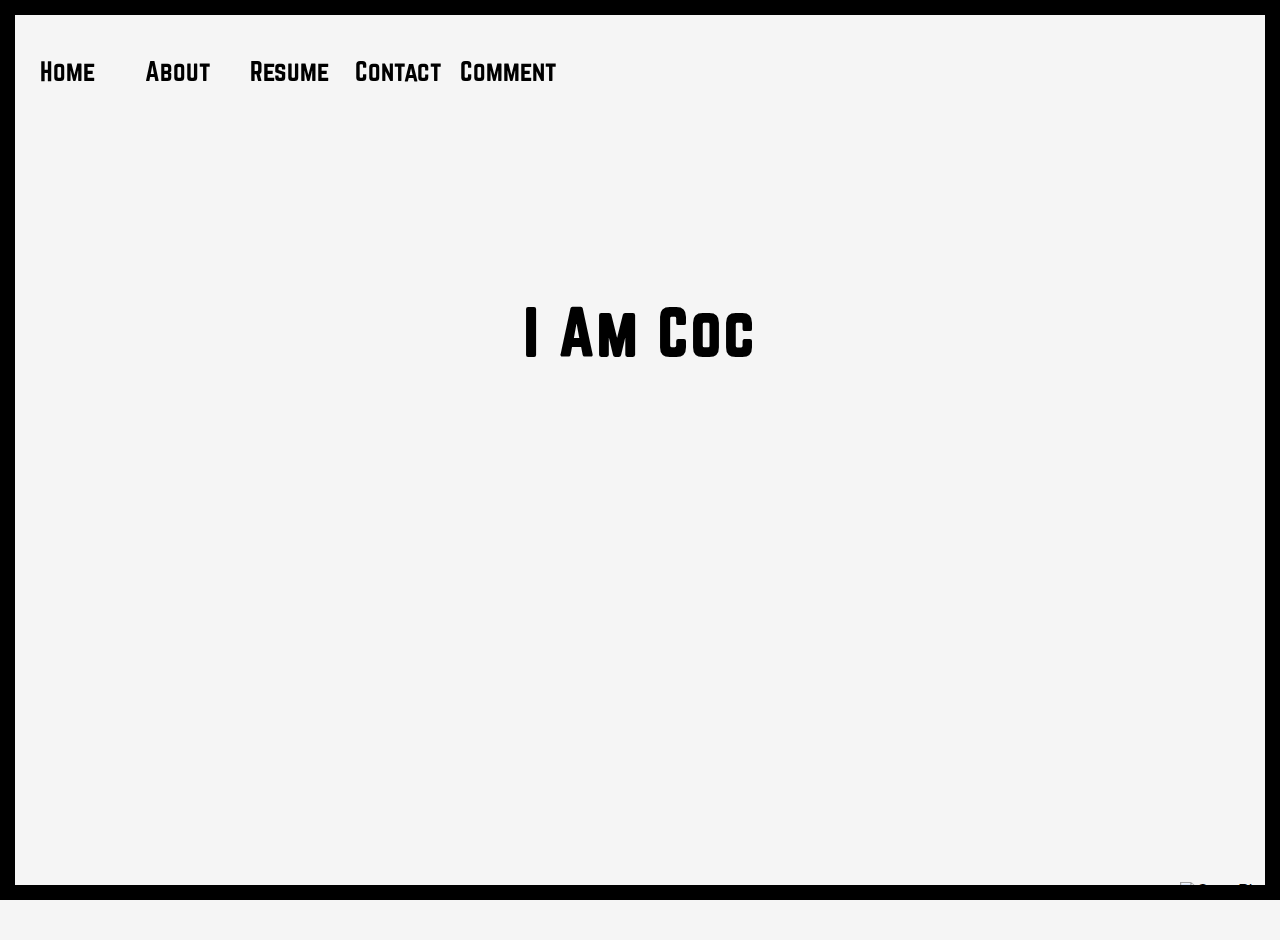
==== commit 07bb0062: "Create comment page that adds/stores messages submitted by the form. Also adds history feature that " ====
--- a/portfolio/src/main/webapp/index.html
+++ b/portfolio/src/main/webapp/index.html
@@ -16,6 +16,7 @@
       <li><a href="about.html">About</a></li>
       <li><a href="resume.html">Resume</a></li>
       <li><a href="contact.html">Contact</a></li>
+      <li><a href="comment.html">Comment</a></li>
     </ul>
     <div id="content">
       <h1> I am
@@ -25,8 +26,6 @@
           data-rotate='["Coco Sack", "a Seattleite", "inquisitive", "a people-person", "a Yalie","a perfectionist", "a foodie", "perceptive"]'></span>
       </h1>
       <img class="title-image" src = "/images/Coco2.png" alt="Coco Photo">
-      <button onclick="getGreeting()">Say hi!</button>
-      <div id="message-container"></div>
     </div>
   </body>
 </html>